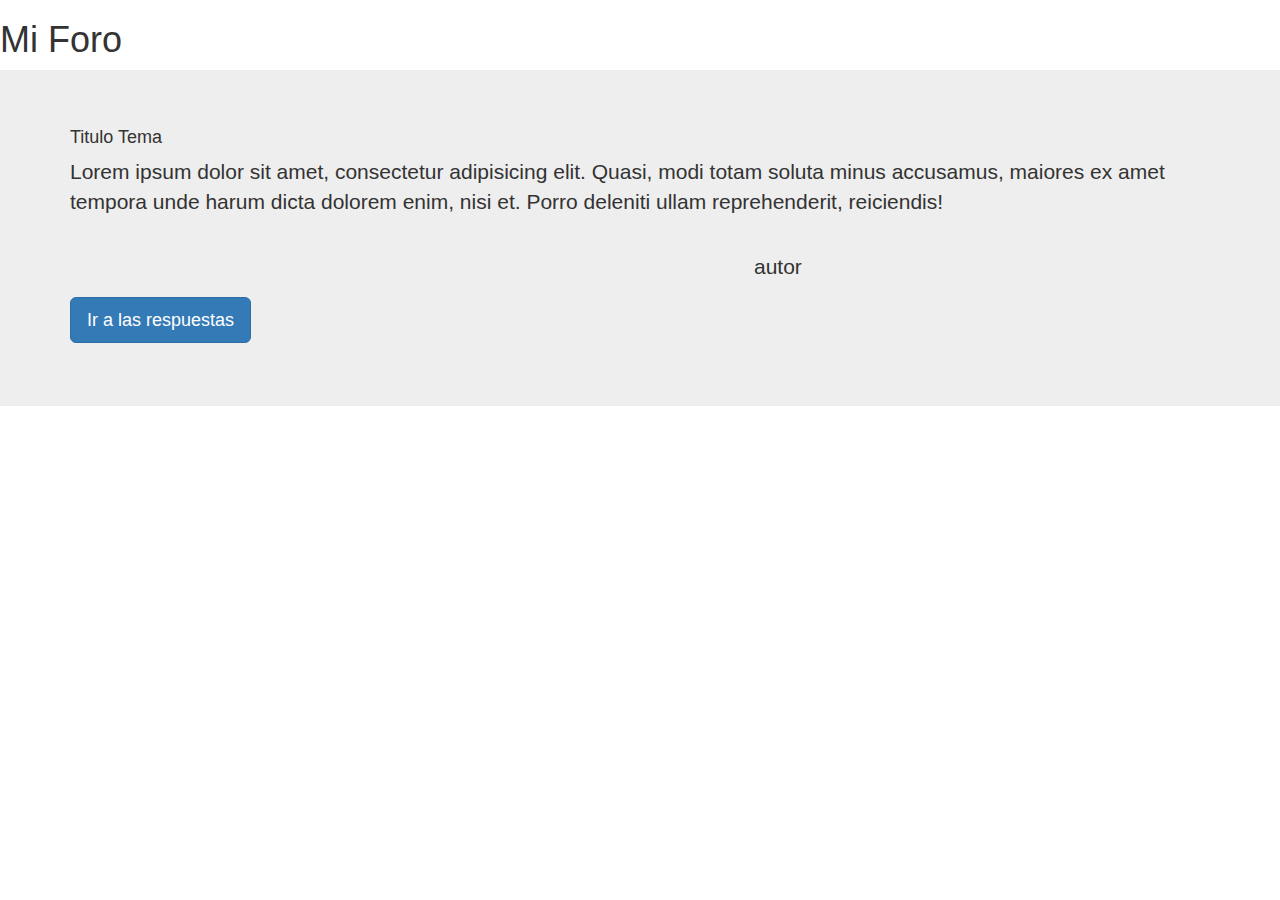
==== verTopic.html @ 449f55ab "se filtran los temas" ====
<!-- Mostrar en este HTML las respuestas de cada topic -->

<!DOCTYPE html>
<html>

<head>
    <meta charset="utf-8">
    <title>Mi Foro</title>
    <link rel="stylesheet" href="https://maxcdn.bootstrapcdn.com/bootstrap/3.3.7/css/bootstrap.min.css">
    <link rel="stylesheet" href="css/main.css">
</head>

<body>

    <h1>Mi Foro</h1>
<!--    contenedor de tema-->
    <div class="jumbotron">
        <div class="container">
            <h4>Titulo Tema</h4>
            <p class="contenido">Lorem ipsum dolor sit amet, consectetur adipisicing elit. Quasi, modi totam soluta minus accusamus, maiores ex amet tempora unde harum dicta dolorem enim, nisi et. Porro deleniti ullam reprehenderit, reiciendis!</p>
            <p class="autorParrafo">autor</p>
            <p><a class="btn btn-primary btn-lg respuestas" href="#" role="button">Ir a las respuestas</a></p>
        </div>
        
    </div>

<!--   contenedor de respuestas-->
    <div class="jumbotron contenedorRespuestas">
       <div class="container">
           <h2>Respuestas</h2>
            <div>
                <p><a class="btn btn-primary btn-lg botonCrearRespuesta" href="#" role="button" data-toggle="modal" data-target="#nuevaRespuesta">Crear Respuesta</a></p>
                <p>autor</p>
                <p>contenido respuesta</p>
            </div>
       </div>
    </div>
    
<!--    modal para crear nueva respuesta-->
   <div class="modal fade" id="nuevaRespuesta" tabindex="-1" role="dialog" aria-labelledby="myModalLabel">
            <div class="modal-dialog" role="document">
                <form id="add-form">
                    <div class="modal-content">
                        <div class="modal-header">
                            <button type="button" class="close" data-dismiss="modal" aria-label="Close"><span aria-hidden="true">&times;</span></button>
                            <h4 class="modal-title" id="myModalLabel">Nuevo Respuesta:</h4>
                        </div>
                        <div class="modal-body">
                            <div class="form-group">
                                <label for="contenido-tema">Contenido:</label>
                                <input type="text" class="form-control" id="contenido-tema" placeholder="contenido">
                                <label for="autor-tema">Autor:</label>
                                <input type="text" class="form-control" id="autor-tema" placeholder="autor">
                            </div>
                        </div>
                        <div class="modal-footer">
                            <button type="button" class="btn btn-default" data-dismiss="modal">Cancelar</button>
                            <button type="submit" class="btn btn-primary">Crear Respuesta</button>
                        </div>
                    </div>
                </form>
            </div>
        </div>
    <!-- jQuery -->
    <script src="https://code.jquery.com/jquery-3.2.1.js"></script>

    <script src="https://maxcdn.bootstrapcdn.com/bootstrap/3.3.7/js/bootstrap.min.js"></script>
    <script src="js/functions.js"></script>
    <script src="js/verTopic.js"></script>
</body>

</html>
---- css/main.css ----
.row{
    margin-top: 2%;
    margin-bottom: 2%;
}
.autorParrafo{
    margin-left: 60%;
    margin-top: 3%;
}
.contenedorRespuestas {
    display: none;
}
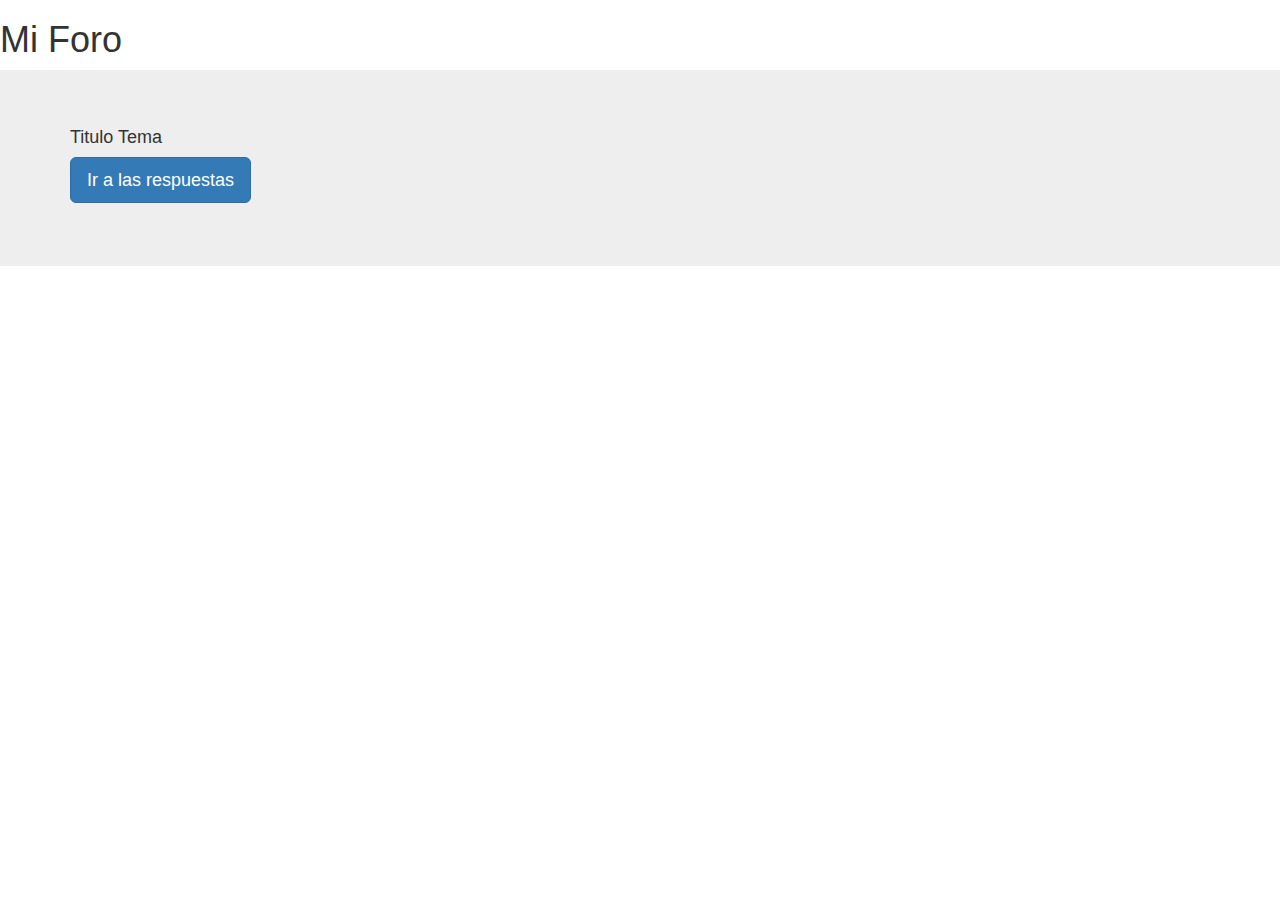
==== commit cf479a51: "intento de los puntos ninja" ====
--- a/verTopic.html
+++ b/verTopic.html
@@ -17,8 +17,10 @@
     <div class="jumbotron">
         <div class="container">
             <h4>Titulo Tema</h4>
+<!--
             <p class="contenido">Lorem ipsum dolor sit amet, consectetur adipisicing elit. Quasi, modi totam soluta minus accusamus, maiores ex amet tempora unde harum dicta dolorem enim, nisi et. Porro deleniti ullam reprehenderit, reiciendis!</p>
             <p class="autorParrafo">autor</p>
+-->
             <p><a class="btn btn-primary btn-lg respuestas" href="#" role="button">Ir a las respuestas</a></p>
         </div>
         
@@ -28,10 +30,12 @@
     <div class="jumbotron contenedorRespuestas">
        <div class="container">
            <h2>Respuestas</h2>
-            <div>
-                <p><a class="btn btn-primary btn-lg botonCrearRespuesta" href="#" role="button" data-toggle="modal" data-target="#nuevaRespuesta">Crear Respuesta</a></p>
+            <p><a class="btn btn-primary btn-lg botonCrearRespuesta" href="#" role="button" data-toggle="modal" data-target="#nuevaRespuesta">Crear Respuesta</a></p>
+            <div class="contenedorAutorRespuesta">
+<!--
                 <p>autor</p>
-                <p>contenido respuesta</p>
+                <p class="espacioEntreRespuestas">contenido respuesta</p>
+-->
             </div>
        </div>
     </div>
@@ -47,10 +51,10 @@
                         </div>
                         <div class="modal-body">
                             <div class="form-group">
-                                <label for="contenido-tema">Contenido:</label>
-                                <input type="text" class="form-control" id="contenido-tema" placeholder="contenido">
-                                <label for="autor-tema">Autor:</label>
-                                <input type="text" class="form-control" id="autor-tema" placeholder="autor">
+                                <label for="contenido-respuesta">Respuesta:</label>
+                                <input type="text" class="form-control" id="contenido-respuesta" placeholder="respuesta">
+                                <label for="autor-respuesta">Por:</label>
+                                <input type="text" class="form-control" id="autor-respuesta" placeholder="autor">
                             </div>
                         </div>
                         <div class="modal-footer">
--- a/css/main.css
+++ b/css/main.css
@@ -8,4 +8,8 @@
 }
 .contenedorRespuestas {
     display: none;
+}
+
+.espacioEntreRespuestas {
+    margin-bottom: 15%;
 }